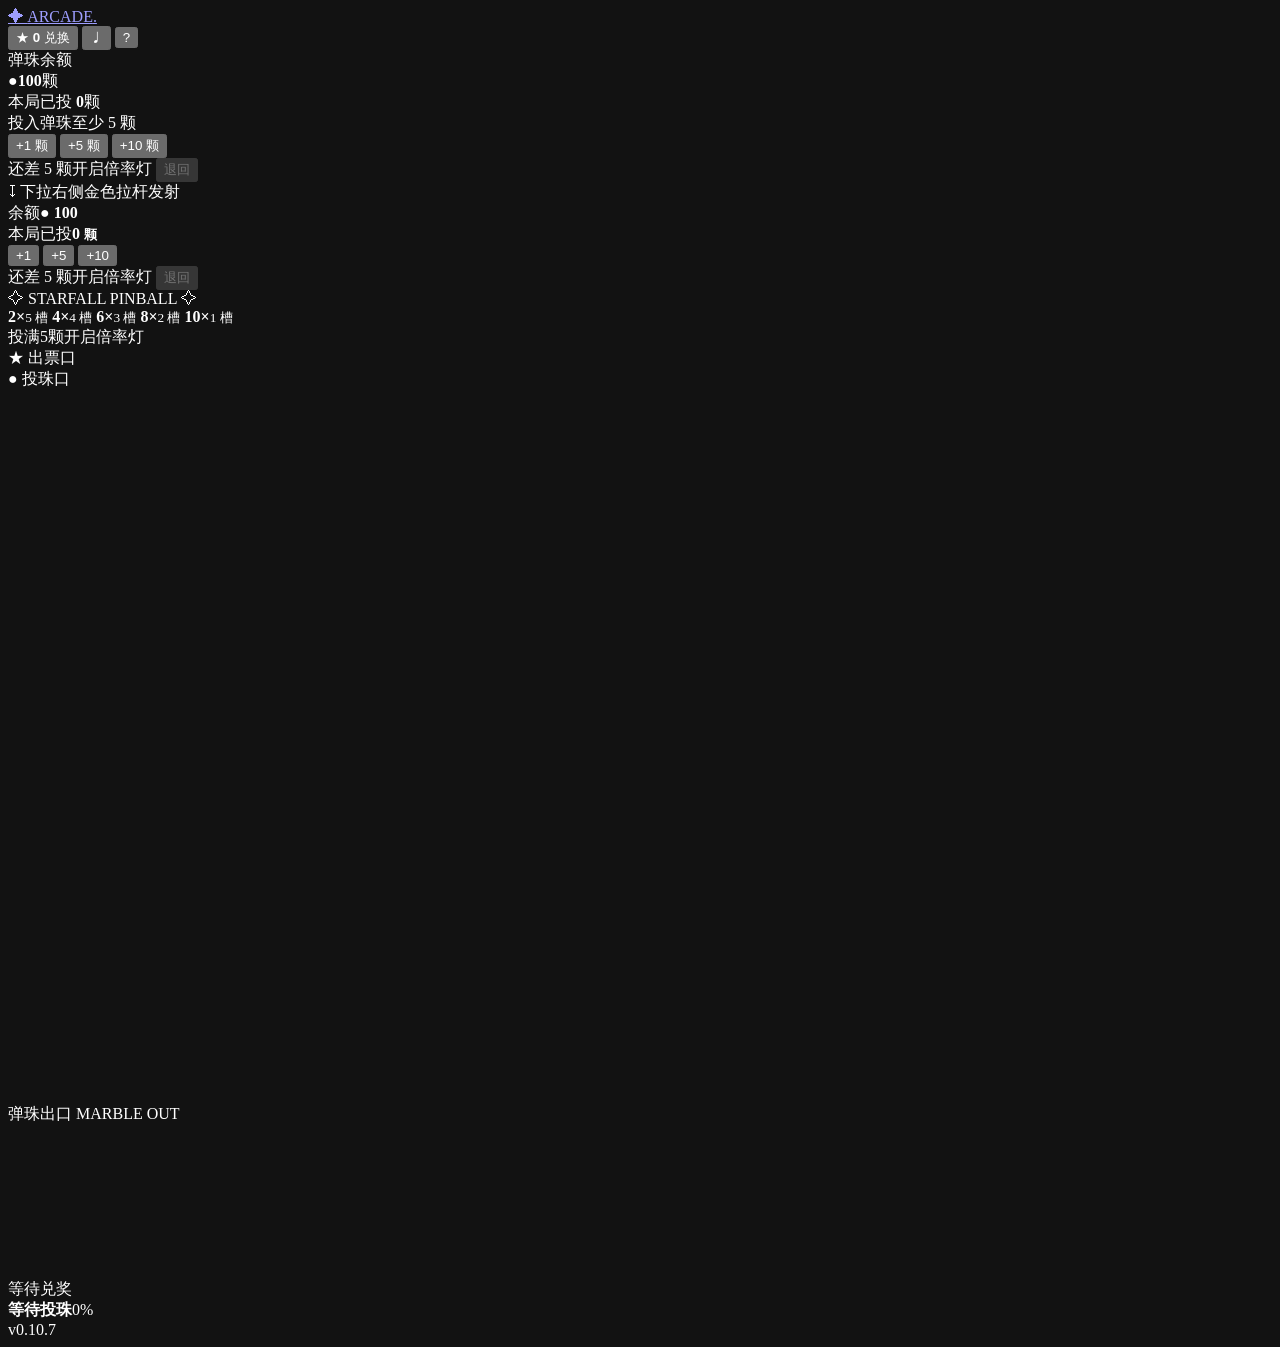
==== index.html @ d63787ad "deploy: pinball from 31090ccb6b0e5631087d812328c2d6cd8e862fb1" ====
<!doctype html>
<html lang="zh-CN">
<head>
  <meta charset="utf-8">
  <meta name="viewport" content="width=device-width,initial-scale=1,viewport-fit=cover">
  <meta name="color-scheme" content="dark">
  <meta name="theme-color" content="#0b0c1d">
  <meta name="description" content="单人街机倍率弹珠机">
  <title>星运弹珠局 · Neon Pinball</title>
  <link rel="stylesheet" href="/games/pinball/style.css?v=0.10.7">
  <link rel="stylesheet" href="/games/pinball/mobile.css?v=0.10.7">
  <link rel="stylesheet" href="/games/pinball/fullscreen.css?v=0.10.7">
  <script type="module" src="/games/pinball/game.js?v=0.10.7"></script>
</head>
<body>
  <div class="ambient glow-left"></div><div class="ambient glow-right"></div>
  <div class="shell">
    <header class="topbar">
      <a class="brand" href="/" aria-label="返回游戏大厅">
        <span class="brand-icon">✦</span>
        <span class="brand-words">ARCADE<span class="dot">.</span></span>
      </a>
      <div class="header-actions">
        <button class="shop-shortcut" id="giftBtn" type="button" aria-label="打开奖励卡商店">★ <strong id="cards">0</strong> <span>兑换</span></button>
        <button class="icon-button" id="soundBtn" type="button" aria-label="开启音效" aria-pressed="false" title="开启音效">♩</button>
        <button class="icon-button" id="helpBtn" type="button" aria-label="查看规则" title="规则">?</button>
      </div>
    </header>
    <main class="machine-layout" aria-label="星运弹珠局游戏界面">
      <section class="side side-left" aria-label="余额和投珠操作">
        <div class="panel wallet-panel">
          <div class="wallet-heading">弹珠余额</div>
          <div class="wallet-value"><span class="coin">●</span><strong id="balance">100</strong><span class="unit">颗</span></div>
          <div class="wager-divider"></div>
          <div class="stake-live" aria-live="polite">本局已投 <strong id="stakeAmount">0</strong><span>颗</span></div>
          <div class="field-head"><span>投入弹珠</span><span>至少 5 颗</span></div>
          <div class="bet-grid" role="group" aria-label="逐步投入弹珠">
            <button type="button" class="bet-choice" data-add="1">+1 <span>颗</span></button>
            <button type="button" class="bet-choice" data-add="5">+5 <span>颗</span></button>
            <button type="button" class="bet-choice" data-add="10">+10 <span>颗</span></button>
          </div>
          <div class="wager-bottom">
            <span class="wager-hint" id="betHint">还差 5 颗开启倍率灯</span>
            <button type="button" class="refund-bet" data-refund disabled>退回</button>
          </div>
          <div class="wager-help">↧ 下拉右侧金色拉杆发射</div>
        </div>
      </section>
      <section class="machine-section" aria-label="弹珠台">
        <div class="mobile-playbar" aria-label="移动端投珠操作">
          <div class="mobile-stats">
            <div class="mobile-stat"><span>余额</span><strong><i class="mini-coin" aria-hidden="true">●</i> <span id="mobileBalance">100</span></strong></div>
            <div class="mobile-stat"><span>本局已投</span><strong><span id="mobileStake">0</span> <small>颗</small></strong></div>
          </div>
          <div class="mobile-bets" role="group" aria-label="移动端逐步投入弹珠">
            <button type="button" class="bet-choice" data-add="1">+1</button>
            <button type="button" class="bet-choice" data-add="5">+5</button>
            <button type="button" class="bet-choice" data-add="10">+10</button>
          </div>
          <div class="mobile-stake-line">
            <span id="mobileBetHint">还差 5 颗开启倍率灯</span>
            <button type="button" class="mobile-refund" data-refund disabled>退回</button>
          </div>
        </div>
        <div id="coinFxLayer" class="coin-fx-layer" aria-hidden="true"></div>
        <div class="cabinet">
          <div class="cabinet-top">
            <div class="cabinet-lights"><i></i><i></i><i></i></div>
            <div class="cabinet-logo">✧ STARFALL <span>PINBALL</span> ✧</div>
            <div class="cabinet-lights"><i></i><i></i><i></i></div>
          </div>
          <div id="machineLamps" class="machine-lamps" role="group" aria-label="机台顶部倍率灯">
            <span class="mult-lamp" data-mult-lamp="2"><b>2×</b><small>5 槽</small></span>
            <span class="mult-lamp" data-mult-lamp="4"><b>4×</b><small>4 槽</small></span>
            <span class="mult-lamp" data-mult-lamp="6"><b>6×</b><small>3 槽</small></span>
            <span class="mult-lamp" data-mult-lamp="8"><b>8×</b><small>2 槽</small></span>
            <span class="mult-lamp" data-mult-lamp="10"><b>10×</b><small>1 槽</small></span>
          </div>
          <div class="cabinet-neck"><span id="lampStatus" class="lamp-status" role="status" aria-live="polite">投满5颗开启倍率灯</span></div>
          <div class="machine-feeds">
            <div class="ticket-dispenser" id="ticketDispenser" aria-label="奖励卡出票口">
              <span>★ 出票口</span><i class="ticket-die" aria-hidden="true"></i>
              <div id="payoutTickets" class="payout-ticket-track" aria-hidden="true"></div>
              <span id="payoutCardCount" class="ticket-count" hidden>奖励卡 ×0</span>
            </div>
            <div class="marble-hopper" id="marbleHopper" aria-label="投珠口"><span>●</span> 投珠口</div>
          </div>
          <div class="screen-wrap">
            <canvas id="board" width="420" height="710" role="img" aria-label="弹珠机游戏画面：右侧发射轨道、金属钉和 11 个奖励槽。"></canvas>
            <div id="plungerGrip" class="plunger-grip" aria-label="右下角机械拉杆触控区域" aria-hidden="true"></div>
            <div class="game-message" id="floatMessage" aria-live="polite"></div>
          </div>
          <div id="payoutStage" class="machine-payout" data-act="idle" aria-label="机器下方弹珠兑奖装置">
            <div class="payout-marble-receiver" id="payoutReceiver">
              <div class="payout-receiver-name">弹珠出口 <span>MARBLE OUT</span></div>
              <div class="payout-marble-mouth" aria-label="圆形弹珠出口"><i></i></div>
              <div class="payout-collection-tray" id="payoutBasin" aria-label="透明弹珠收集盆">
                <div class="payout-coin-track" id="payoutCoins" aria-hidden="true"></div>
              </div>
              <div class="payout-spill-platform payout-spill-left" aria-hidden="true"></div>
              <div class="payout-spill-platform payout-spill-right" aria-hidden="true"></div>
              <canvas id="payoutInventory" class="payout-inventory" aria-hidden="true"></canvas>
            </div>
            <div class="machine-inline-summary">
              <div class="payout-status-content">
              <div id="payoutActLabel" class="payout-headline" aria-live="polite">等待兑奖</div>
              <div class="payout-earnings" id="payoutEarnings" hidden>+<strong id="payoutCounter">0</strong><small> 颗</small></div>
              <div id="inlineResult" class="inline-result" hidden>
                <span id="jackpotBanner" class="jackpot-banner" hidden></span>
                <span id="resultStamp" class="result-stamp" hidden></span>
                <div class="result-primary">
                  <strong id="resultTitle">本局完成</strong>
                  <span id="resultNumber" class="result-number"></span>
                </div>
                <span id="resultDetail" class="result-detail"></span>
                <span id="cardEarned" class="card-earned" hidden></span>
              </div>
              </div>
              <div class="payout-actions">
                <button id="payoutSkip" type="button" hidden>跳过动画 ›</button>
                <button id="nextBtn" type="button" hidden>下一局 ›</button>
              </div>
            </div>
          </div>
        </div>
        <div class="launch-console">
          <div class="charge-head"><span><i class="blink-led"></i><b id="launchStatus">等待投珠</b></span><span id="powerPct">0%</span></div>
          <div class="power-track"><div id="powerFill"></div><span class="power-lines"></span></div>
        </div>
      </section>
    </main>
    <div class="game-version" aria-label="游戏版本">v0.10.7</div>
  </div>

  <dialog id="infoDialog" class="modal">
    <div class="dialog-top"><span>HOW IT WORKS</span><button type="button" class="close-btn" data-close="infoDialog" aria-label="关闭">×</button></div>
    <h2>弹珠机玩法说明</h2>
    <div class="rules-content">
      <p><b>① 逐步投珠</b>：点击 +1、+5 或 +10 颗，将虚拟弹珠投入本局，余额立即扣除。累计投入 5 颗时启动顶部 2×、4×、6×、8×、10× 倍率灯，依次跑灯并逐渐减速，最后停在本局抽中的倍率，中奖红灯槽随之亮起；之后可以继续投注，倍率及红灯槽不变。发射前可退回全部已投弹珠。</p>
      <p><b>② 抽取奖励</b>：投入满 5 颗时随机确定本局倍率及红灯槽。2倍有5个中奖槽，4倍4个，6倍3个，8倍2个，10倍1个；共11个落珠槽。顶部倍率灯循环减速后揭晓本局结果，每局只抽一次。</p>
      <p><b>③ 发射钢珠</b>：在机台右侧下方按住金色拉杆向下拖动，拉得越远力度越大，松手后发射。也可按住空格键蓄力、松开发射。钢珠发射后不能再控制方向。同样的力度也有轻微的弹簧和金属钉碰撞误差，因此每次轨迹可能不同。</p>
      <p><b>④ 计算得分</b>：落入红灯槽奖励「投入 × 倍率」，未中奖投入不返还，每颗钢珠只结算一次。中奖后机器依次进行槽位闪光、出珠、出票和完整结算，可跳过动画。中奖位置每局随机，钢珠实际运动轨迹决定落槽；亮灯数量不等于精确中奖概率。撞钉音效需要点击右上角 ♩ 开启，8×、10× 命中有专属灯光演出。</p>
      <p><b>⑤ 奖励卡片</b>：每局中奖返还的弹珠每满 50 颗获得 1 张卡片（向下取整、不跨局累计），例如返还 150 颗获得 3 张卡片。卡片可兑换游戏内虚拟外观。</p>
      <p><b>⑥ 余额不足</b>：余额少于 5 颗且没有可用的本局投入时，可在一局结束后免费领取新一份体验弹珠。已经投入但尚未发射的弹珠可退回。</p>
      <p class="rule-warning">仅供单人娱乐。所有弹珠和卡片均为虚拟积分，没有现金价值，不提供真实奖品兑换。</p>
    </div>
    <button class="primary modal-close" type="button" data-close="infoDialog">知道了</button>
  </dialog>

  <dialog id="shopDialog" class="modal">
    <div class="dialog-top"><span>VIRTUAL GIFT VAULT</span><button type="button" class="close-btn" data-close="shopDialog" aria-label="关闭">×</button></div>
    <h2>奖励卡兑换</h2>
    <p class="shop-lead">目前拥有 <strong id="shopCards">0</strong> 张奖励卡。兑换后可永久解锁本浏览器中的灯光主题。</p>
    <div class="gift-list" id="giftList"></div>
    <p class="rule-warning">此处为游戏内虚拟礼物。实物奖品、跨设备账号与兑换系统不在首版实现范围内。</p>
    <button class="outline-button full" id="resetBtn" type="button">清空存档并重新开始</button>
  </dialog>
</body>
</html>
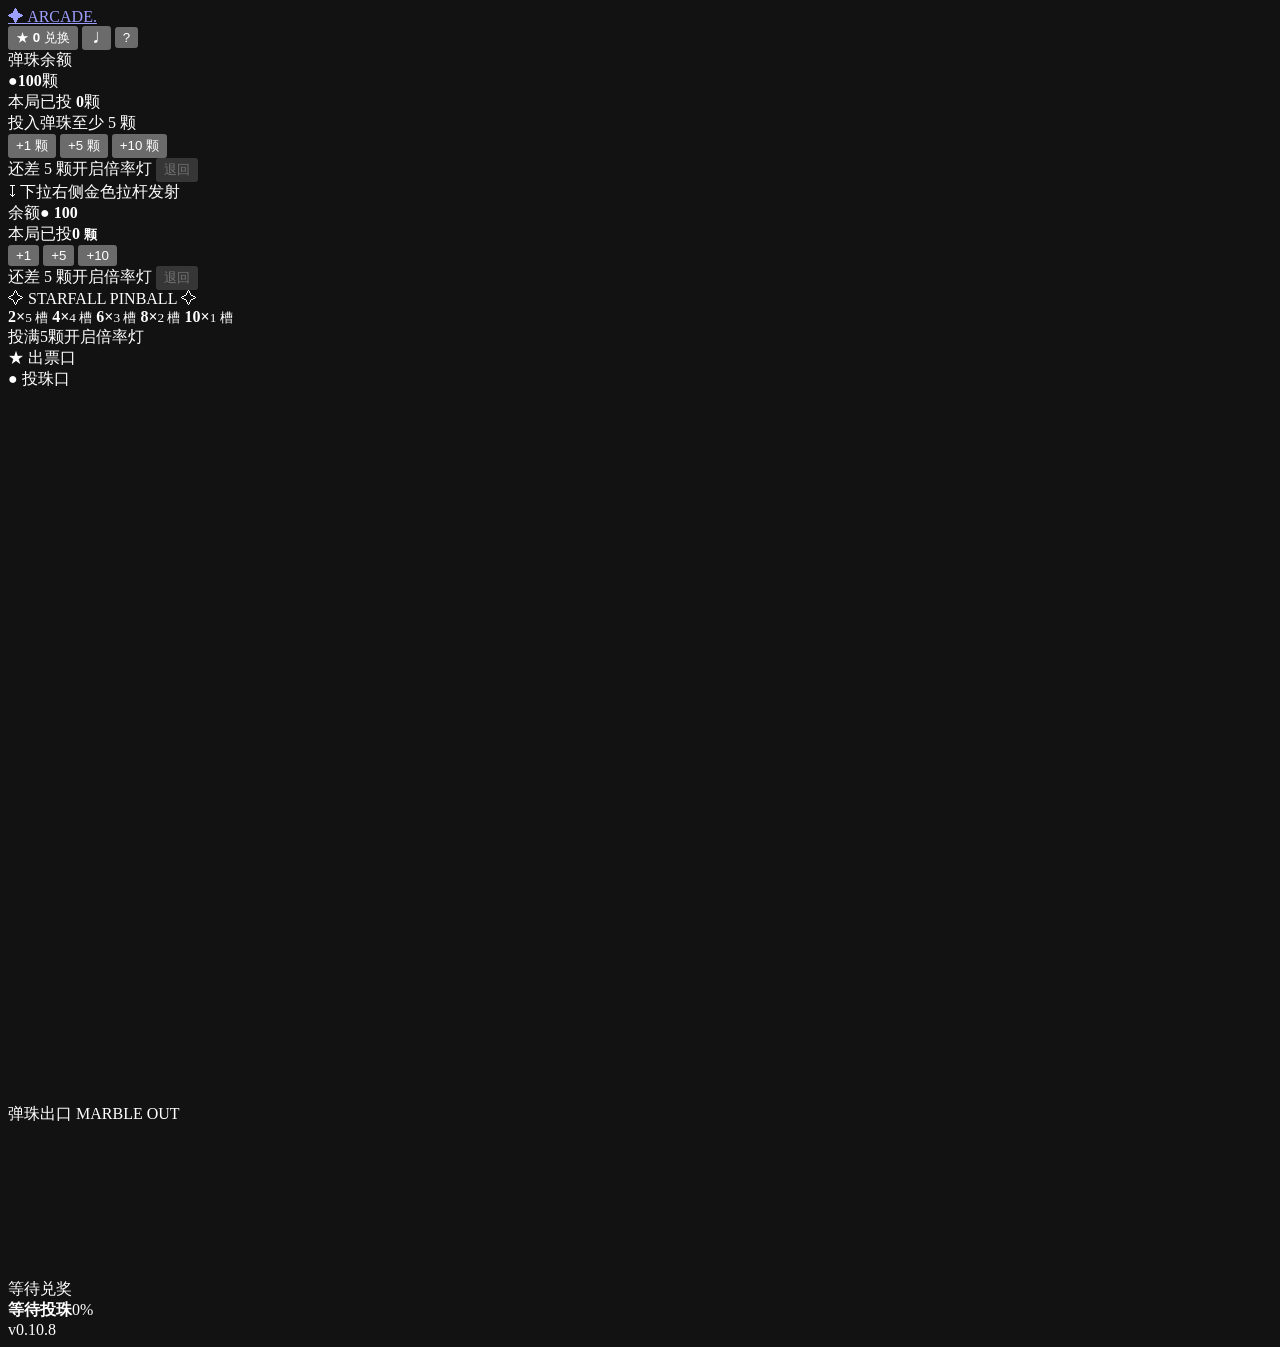
==== commit a581a5a5: "deploy: pinball from 8f937369881f729a724fc19a70242b4251df68f6" ====
--- a/index.html
+++ b/index.html
@@ -7,10 +7,11 @@
   <meta name="theme-color" content="#0b0c1d">
   <meta name="description" content="单人街机倍率弹珠机">
   <title>星运弹珠局 · Neon Pinball</title>
-  <link rel="stylesheet" href="/games/pinball/style.css?v=0.10.7">
-  <link rel="stylesheet" href="/games/pinball/mobile.css?v=0.10.7">
-  <link rel="stylesheet" href="/games/pinball/fullscreen.css?v=0.10.7">
-  <script type="module" src="/games/pinball/game.js?v=0.10.7"></script>
+  <link rel="stylesheet" href="/games/pinball/style.css?v=0.10.8">
+  <link rel="stylesheet" href="/games/pinball/mobile.css?v=0.10.8">
+  <link rel="stylesheet" href="/games/pinball/fullscreen.css?v=0.10.8">
+  <link rel="stylesheet" href="/games/pinball/cabinet-v0108.css?v=0.10.8">
+  <script type="module" src="/games/pinball/game.js?v=0.10.8"></script>
 </head>
 <body>
   <div class="ambient glow-left"></div><div class="ambient glow-right"></div>
@@ -129,7 +130,7 @@
         </div>
       </section>
     </main>
-    <div class="game-version" aria-label="游戏版本">v0.10.7</div>
+    <div class="game-version" aria-label="游戏版本">v0.10.8</div>
   </div>
 
   <dialog id="infoDialog" class="modal">
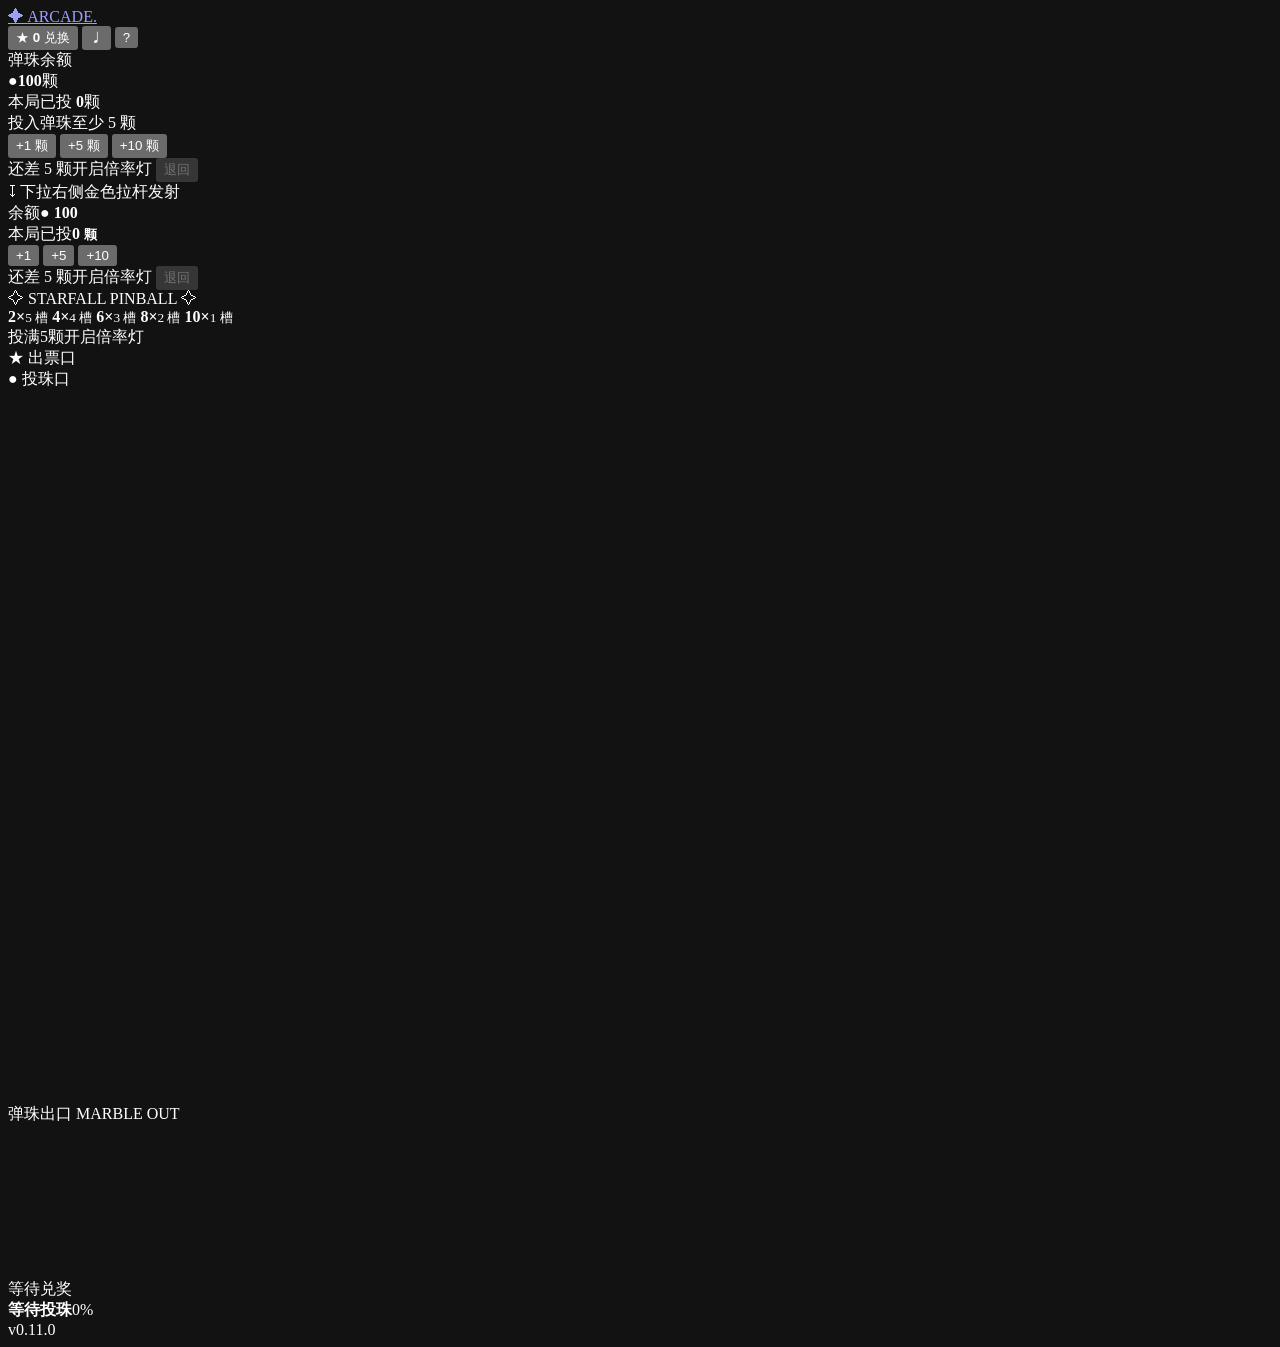
==== commit 2420020b: "deploy: pinball from 415aba6ffbe0e002306ef9b6555dce609e9b2c65" ====
--- a/index.html
+++ b/index.html
@@ -7,11 +7,12 @@
   <meta name="theme-color" content="#0b0c1d">
   <meta name="description" content="单人街机倍率弹珠机">
   <title>星运弹珠局 · Neon Pinball</title>
-  <link rel="stylesheet" href="/games/pinball/style.css?v=0.10.8">
-  <link rel="stylesheet" href="/games/pinball/mobile.css?v=0.10.8">
-  <link rel="stylesheet" href="/games/pinball/fullscreen.css?v=0.10.8">
-  <link rel="stylesheet" href="/games/pinball/cabinet-v0108.css?v=0.10.8">
-  <script type="module" src="/games/pinball/game.js?v=0.10.8"></script>
+  <link rel="stylesheet" href="/games/pinball/style.css?v=0.11.0">
+  <link rel="stylesheet" href="/games/pinball/mobile.css?v=0.11.0">
+  <link rel="stylesheet" href="/games/pinball/fullscreen.css?v=0.11.0">
+  <link rel="stylesheet" href="/games/pinball/cabinet-v0108.css?v=0.11.0">
+  <link rel="stylesheet" href="/games/pinball/collection-v0110.css?v=0.11.0">
+  <script type="module" src="/games/pinball/game.js?v=0.11.0"></script>
 </head>
 <body>
   <div class="ambient glow-left"></div><div class="ambient glow-right"></div>
@@ -22,7 +23,7 @@
         <span class="brand-words">ARCADE<span class="dot">.</span></span>
       </a>
       <div class="header-actions">
-        <button class="shop-shortcut" id="giftBtn" type="button" aria-label="打开奖励卡商店">★ <strong id="cards">0</strong> <span>兑换</span></button>
+        <button class="shop-shortcut" id="giftBtn" type="button" aria-label="打开收藏册与兑换商店">★ <strong id="cards">0</strong> <span>兑换</span></button>
         <button class="icon-button" id="soundBtn" type="button" aria-label="开启音效" aria-pressed="false" title="开启音效">♩</button>
         <button class="icon-button" id="helpBtn" type="button" aria-label="查看规则" title="规则">?</button>
       </div>
@@ -130,7 +131,7 @@
         </div>
       </section>
     </main>
-    <div class="game-version" aria-label="游戏版本">v0.10.8</div>
+    <div class="game-version" aria-label="游戏版本">v0.11.0</div>
   </div>
 
   <dialog id="infoDialog" class="modal">
@@ -141,7 +142,7 @@
       <p><b>② 抽取奖励</b>：投入满 5 颗时随机确定本局倍率及红灯槽。2倍有5个中奖槽，4倍4个，6倍3个，8倍2个，10倍1个；共11个落珠槽。顶部倍率灯循环减速后揭晓本局结果，每局只抽一次。</p>
       <p><b>③ 发射钢珠</b>：在机台右侧下方按住金色拉杆向下拖动，拉得越远力度越大，松手后发射。也可按住空格键蓄力、松开发射。钢珠发射后不能再控制方向。同样的力度也有轻微的弹簧和金属钉碰撞误差，因此每次轨迹可能不同。</p>
       <p><b>④ 计算得分</b>：落入红灯槽奖励「投入 × 倍率」，未中奖投入不返还，每颗钢珠只结算一次。中奖后机器依次进行槽位闪光、出珠、出票和完整结算，可跳过动画。中奖位置每局随机，钢珠实际运动轨迹决定落槽；亮灯数量不等于精确中奖概率。撞钉音效需要点击右上角 ♩ 开启，8×、10× 命中有专属灯光演出。</p>
-      <p><b>⑤ 奖励卡片</b>：每局中奖返还的弹珠每满 50 颗获得 1 张卡片（向下取整、不跨局累计），例如返还 150 颗获得 3 张卡片。卡片可兑换游戏内虚拟外观。</p>
+      <p><b>⑤ 奖励卡片</b>：每局中奖返还的弹珠每满 50 颗获得 1 张卡片（向下取整、不跨局累计），例如返还 150 颗获得 3 张卡片。卡片可在收藏册与兑换商店中解锁机台主题、钢珠皮肤和尾迹特效，均不影响中奖概率。</p>
       <p><b>⑥ 余额不足</b>：余额少于 5 颗且没有可用的本局投入时，可在一局结束后免费领取新一份体验弹珠。已经投入但尚未发射的弹珠可退回。</p>
       <p class="rule-warning">仅供单人娱乐。所有弹珠和卡片均为虚拟积分，没有现金价值，不提供真实奖品兑换。</p>
     </div>
@@ -150,10 +151,24 @@
 
   <dialog id="shopDialog" class="modal">
     <div class="dialog-top"><span>VIRTUAL GIFT VAULT</span><button type="button" class="close-btn" data-close="shopDialog" aria-label="关闭">×</button></div>
-    <h2>奖励卡兑换</h2>
-    <p class="shop-lead">目前拥有 <strong id="shopCards">0</strong> 张奖励卡。兑换后可永久解锁本浏览器中的灯光主题。</p>
-    <div class="gift-list" id="giftList"></div>
-    <p class="rule-warning">此处为游戏内虚拟礼物。实物奖品、跨设备账号与兑换系统不在首版实现范围内。</p>
+    <h2>奖励卡收藏与兑换</h2>
+    <p class="shop-lead">当前拥有 <strong id="shopCards">0</strong> 张奖励卡。兑换外观后永久解锁，可随时切换装备。</p>
+    <div class="collection-summary" aria-label="外观收藏进度">
+      <span>收藏进度</span><strong id="collectionProgress">0 / 9 已解锁</strong>
+      <div class="collection-progress-track"><div id="collectionBar"></div></div>
+    </div>
+    <div class="collection-views" role="group" aria-label="收藏册和兑换商店">
+      <button type="button" data-collection-view="album" aria-pressed="true" class="is-active">收藏册</button>
+      <button type="button" data-collection-view="shop" aria-pressed="false">兑换商店</button>
+    </div>
+    <div class="collection-filters" role="group" aria-label="外观类别">
+      <button type="button" class="is-active" data-collection-category="all" aria-pressed="true">全部</button>
+      <button type="button" data-collection-category="theme" aria-pressed="false">机台主题</button>
+      <button type="button" data-collection-category="marble" aria-pressed="false">钢珠皮肤</button>
+      <button type="button" data-collection-category="trail" aria-pressed="false">尾迹特效</button>
+    </div>
+    <div class="gift-list collection-list" id="giftList" aria-label="外观收藏和兑换列表"></div>
+    <p class="rule-warning">奖励卡仅为游戏内虚拟积分；外观不影响弹珠物理、中奖概率或实际奖励。收藏保存在本浏览器中。</p>
     <button class="outline-button full" id="resetBtn" type="button">清空存档并重新开始</button>
   </dialog>
 </body>
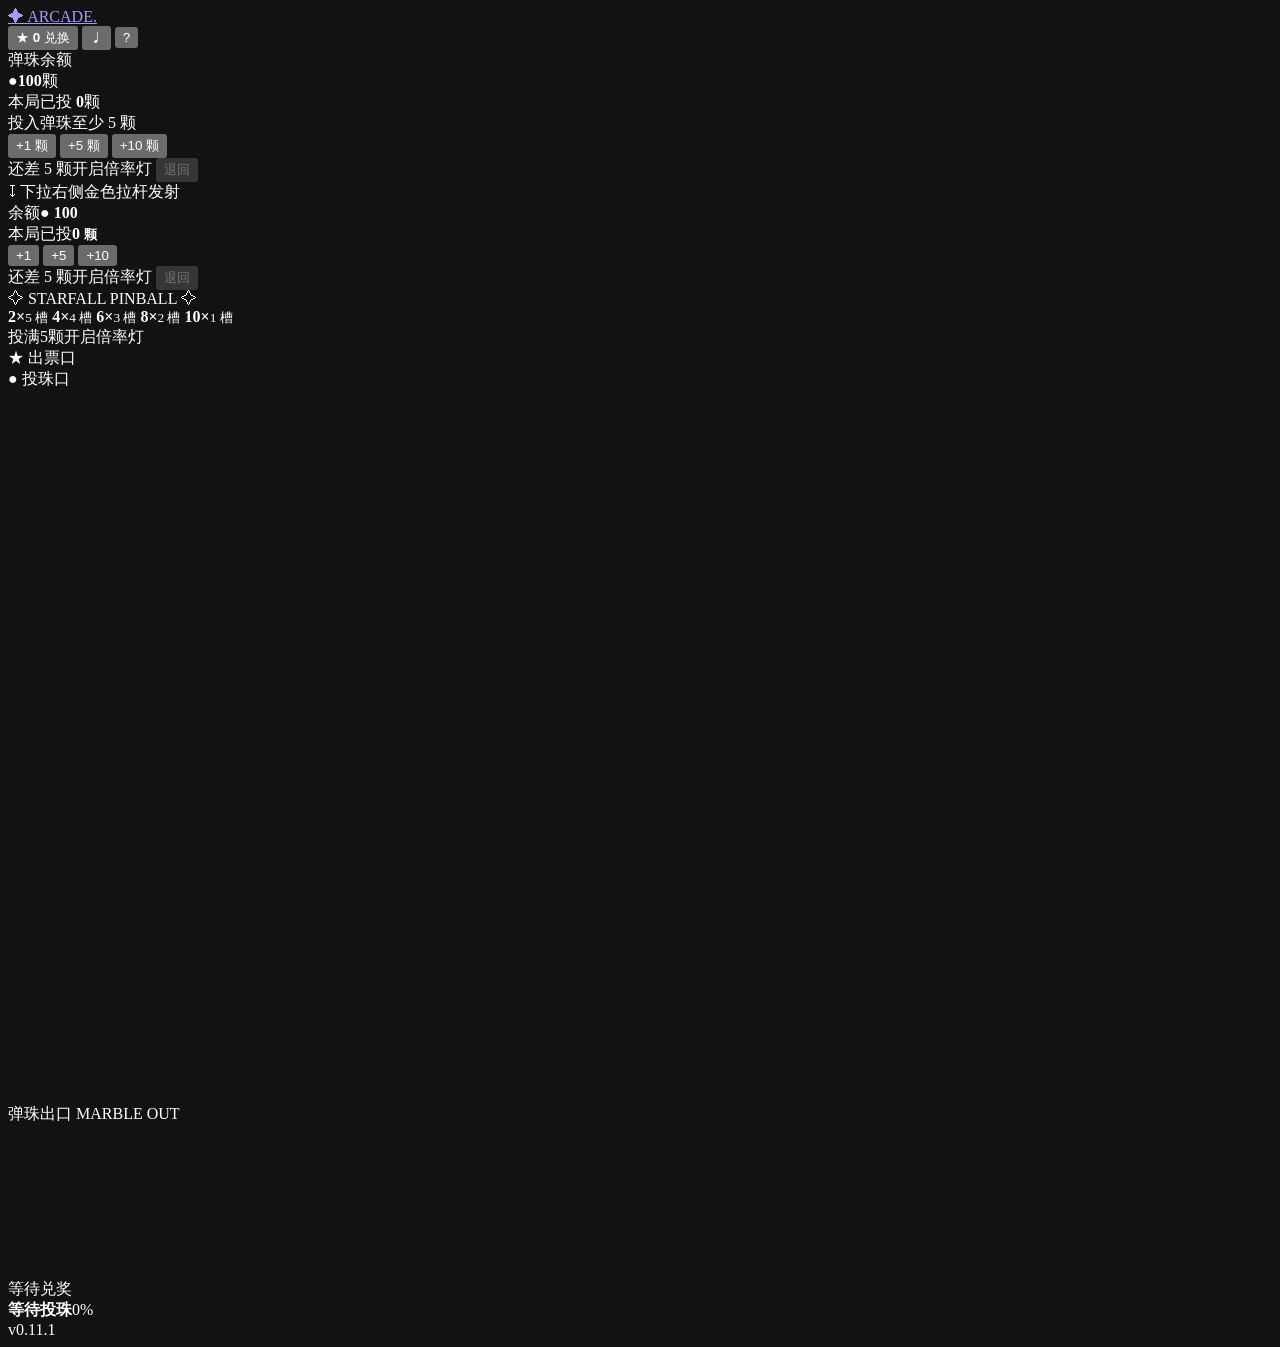
==== commit 36c32f16: "deploy: pinball from f233a8a552114980c9ca92e6dbbbe4d5d5e3b1c7" ====
--- a/index.html
+++ b/index.html
@@ -7,12 +7,13 @@
   <meta name="theme-color" content="#0b0c1d">
   <meta name="description" content="单人街机倍率弹珠机">
   <title>星运弹珠局 · Neon Pinball</title>
-  <link rel="stylesheet" href="/games/pinball/style.css?v=0.11.0">
-  <link rel="stylesheet" href="/games/pinball/mobile.css?v=0.11.0">
-  <link rel="stylesheet" href="/games/pinball/fullscreen.css?v=0.11.0">
-  <link rel="stylesheet" href="/games/pinball/cabinet-v0108.css?v=0.11.0">
-  <link rel="stylesheet" href="/games/pinball/collection-v0110.css?v=0.11.0">
-  <script type="module" src="/games/pinball/game.js?v=0.11.0"></script>
+  <link rel="stylesheet" href="/games/pinball/style.css?v=0.11.1">
+  <link rel="stylesheet" href="/games/pinball/mobile.css?v=0.11.1">
+  <link rel="stylesheet" href="/games/pinball/fullscreen.css?v=0.11.1">
+  <link rel="stylesheet" href="/games/pinball/cabinet-v0108.css?v=0.11.1">
+  <link rel="stylesheet" href="/games/pinball/collection-v0110.css?v=0.11.1">
+  <link rel="stylesheet" href="/games/pinball/performance-v0111.css?v=0.11.1">
+  <script type="module" src="/games/pinball/game.js?v=0.11.1"></script>
 </head>
 <body>
   <div class="ambient glow-left"></div><div class="ambient glow-right"></div>
@@ -131,7 +132,7 @@
         </div>
       </section>
     </main>
-    <div class="game-version" aria-label="游戏版本">v0.11.0</div>
+    <div class="game-version" aria-label="游戏版本">v0.11.1</div>
   </div>
 
   <dialog id="infoDialog" class="modal">
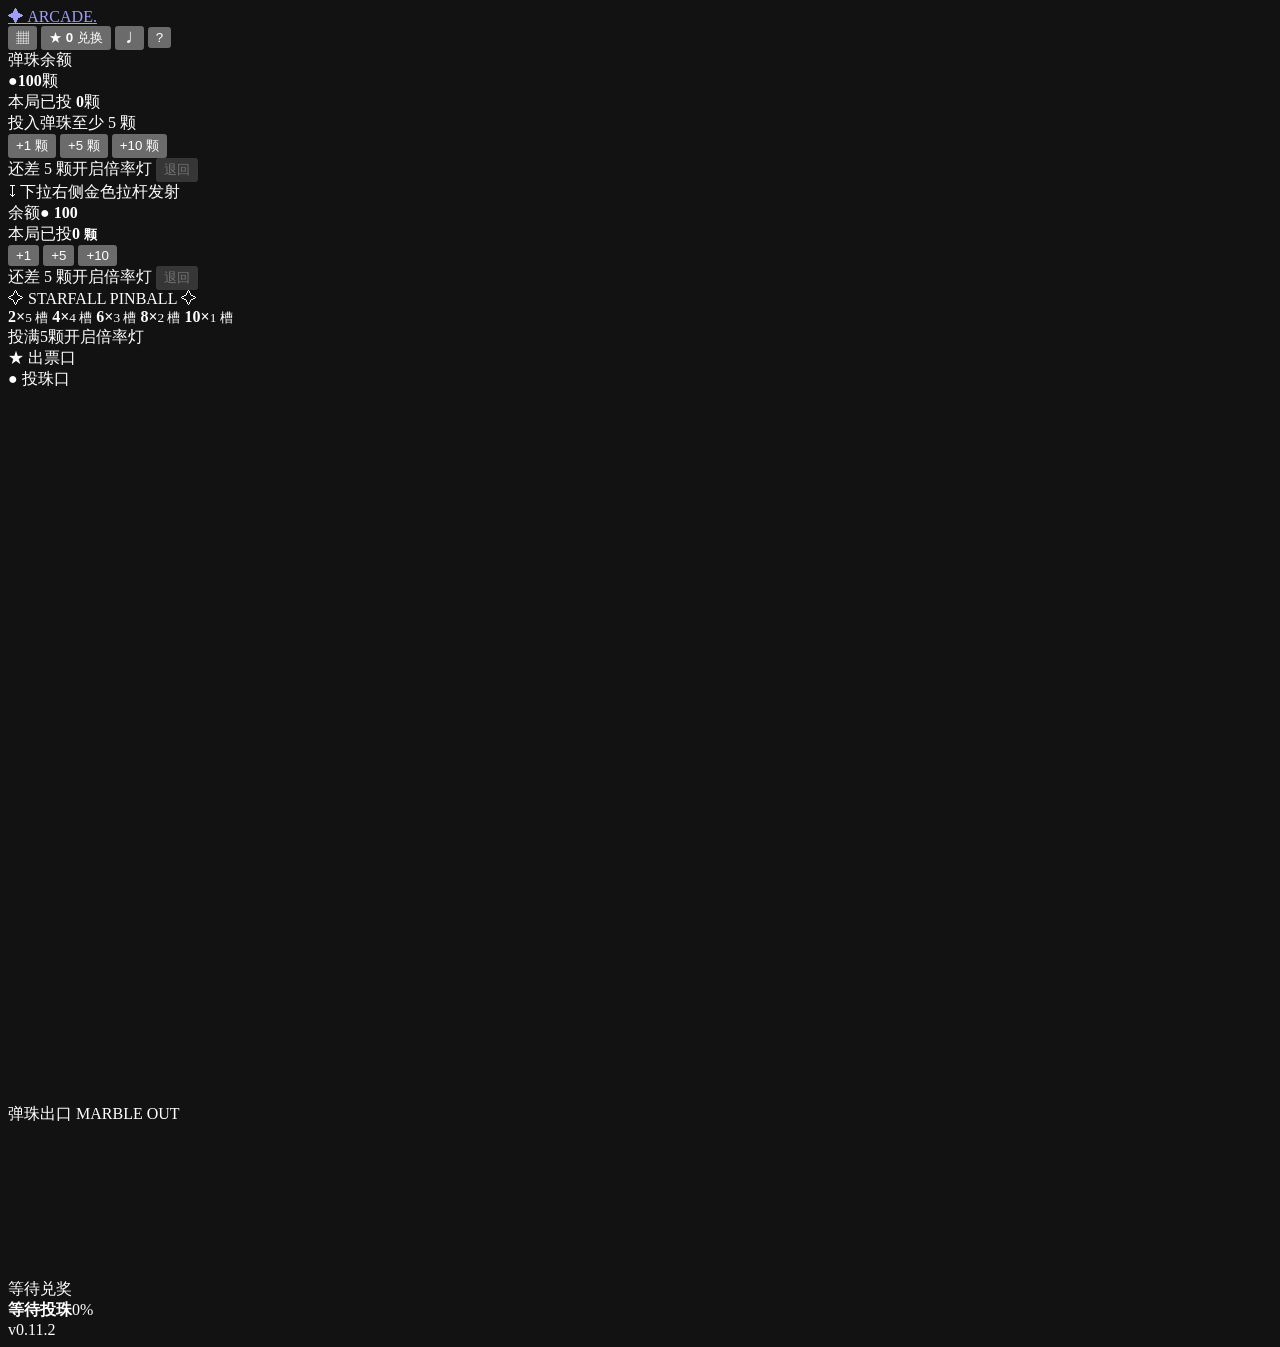
==== commit a905cc52: "deploy: pinball from 6293a5dda2bd07d2ac9733e06b86e00eae4e1633" ====
--- a/index.html
+++ b/index.html
@@ -7,13 +7,14 @@
   <meta name="theme-color" content="#0b0c1d">
   <meta name="description" content="单人街机倍率弹珠机">
   <title>星运弹珠局 · Neon Pinball</title>
-  <link rel="stylesheet" href="/games/pinball/style.css?v=0.11.1">
-  <link rel="stylesheet" href="/games/pinball/mobile.css?v=0.11.1">
-  <link rel="stylesheet" href="/games/pinball/fullscreen.css?v=0.11.1">
-  <link rel="stylesheet" href="/games/pinball/cabinet-v0108.css?v=0.11.1">
-  <link rel="stylesheet" href="/games/pinball/collection-v0110.css?v=0.11.1">
-  <link rel="stylesheet" href="/games/pinball/performance-v0111.css?v=0.11.1">
-  <script type="module" src="/games/pinball/game.js?v=0.11.1"></script>
+  <link rel="stylesheet" href="/games/pinball/style.css?v=0.11.2">
+  <link rel="stylesheet" href="/games/pinball/mobile.css?v=0.11.2">
+  <link rel="stylesheet" href="/games/pinball/fullscreen.css?v=0.11.2">
+  <link rel="stylesheet" href="/games/pinball/cabinet-v0108.css?v=0.11.2">
+  <link rel="stylesheet" href="/games/pinball/collection-v0110.css?v=0.11.2">
+  <link rel="stylesheet" href="/games/pinball/performance-v0111.css?v=0.11.2">
+  <link rel="stylesheet" href="/games/pinball/layout-picker-v0112.css?v=0.11.2">
+  <script type="module" src="/games/pinball/game.js?v=0.11.2"></script>
 </head>
 <body>
   <div class="ambient glow-left"></div><div class="ambient glow-right"></div>
@@ -24,6 +25,7 @@
         <span class="brand-words">ARCADE<span class="dot">.</span></span>
       </a>
       <div class="header-actions">
+        <button class="icon-button" id="layoutBtn" type="button" aria-label="选择钉阵布局" title="选择钉阵布局">▦</button>
         <button class="shop-shortcut" id="giftBtn" type="button" aria-label="打开收藏册与兑换商店">★ <strong id="cards">0</strong> <span>兑换</span></button>
         <button class="icon-button" id="soundBtn" type="button" aria-label="开启音效" aria-pressed="false" title="开启音效">♩</button>
         <button class="icon-button" id="helpBtn" type="button" aria-label="查看规则" title="规则">?</button>
@@ -132,8 +134,23 @@
         </div>
       </section>
     </main>
-    <div class="game-version" aria-label="游戏版本">v0.11.1</div>
+    <div class="game-version" aria-label="游戏版本">v0.11.2</div>
   </div>
+
+  <dialog id="layoutDialog" class="modal board-layout-dialog">
+    <div class="dialog-top"><span>BOARD PATTERNS</span><button type="button" class="close-btn" data-close="layoutDialog" aria-label="关闭钉阵选择">×</button></div>
+    <h2>选择钉阵布局</h2>
+    <p class="layout-description">切换实际物理钉阵。钉子位置会影响落槽分布，但不会预设中奖位置；发射过程中无法切换。</p>
+    <div class="board-layout-options" role="group" aria-label="钉阵选项">
+      <button type="button" data-board-layout="classic" aria-pressed="true"><strong>经典错列</strong><span>原版 · 10×8</span><small>保持原版物理布局</small></button>
+      <button type="button" data-board-layout="mirror" aria-pressed="false"><strong>反向错列</strong><span>10×8</span><small>交替行向反方向偏移</small></button>
+      <button type="button" data-board-layout="dense" aria-pressed="false"><strong>密集钉阵</strong><span>12×8</span><small>行距缩小，增加障碍数量</small></button>
+      <button type="button" data-board-layout="wave" aria-pressed="false"><strong>波浪钉阵</strong><span>10×8</span><small>多行钉子形成波浪走向</small></button>
+    </div>
+    <p class="layout-active-label" id="layoutActiveLabel" role="status">当前：经典错列</p>
+    <p class="rule-warning">选择只影响真实弹珠轨迹，不影响每局随机亮灯或倍率的抽取。概率测试结果反映实验设置下的落点分布，并不保证单局结果。</p>
+    <button class="primary modal-close" type="button" data-close="layoutDialog">完成</button>
+  </dialog>
 
   <dialog id="infoDialog" class="modal">
     <div class="dialog-top"><span>HOW IT WORKS</span><button type="button" class="close-btn" data-close="infoDialog" aria-label="关闭">×</button></div>
@@ -144,7 +161,8 @@
       <p><b>③ 发射钢珠</b>：在机台右侧下方按住金色拉杆向下拖动，拉得越远力度越大，松手后发射。也可按住空格键蓄力、松开发射。钢珠发射后不能再控制方向。同样的力度也有轻微的弹簧和金属钉碰撞误差，因此每次轨迹可能不同。</p>
       <p><b>④ 计算得分</b>：落入红灯槽奖励「投入 × 倍率」，未中奖投入不返还，每颗钢珠只结算一次。中奖后机器依次进行槽位闪光、出珠、出票和完整结算，可跳过动画。中奖位置每局随机，钢珠实际运动轨迹决定落槽；亮灯数量不等于精确中奖概率。撞钉音效需要点击右上角 ♩ 开启，8×、10× 命中有专属灯光演出。</p>
       <p><b>⑤ 奖励卡片</b>：每局中奖返还的弹珠每满 50 颗获得 1 张卡片（向下取整、不跨局累计），例如返还 150 颗获得 3 张卡片。卡片可在收藏册与兑换商店中解锁机台主题、钢珠皮肤和尾迹特效，均不影响中奖概率。</p>
-      <p><b>⑥ 余额不足</b>：余额少于 5 颗且没有可用的本局投入时，可在一局结束后免费领取新一份体验弹珠。已经投入但尚未发射的弹珠可退回。</p>
+      <p><b>⑥ 钉阵布局</b>：点击顶部 ▦ 图标，可在经典错列、反向错列、密集钉阵、波浪钉阵中选择。切换后使用所选布局进行真实物理碰撞，发射过程中不能切换。钉阵布局影响落槽概率，但不改变倍率和中奖红灯抽取规则。</p>
+      <p><b>⑦ 余额不足</b>：余额少于 5 颗且没有可用的本局投入时，可在一局结束后免费领取新一份体验弹珠。已经投入但尚未发射的弹珠可退回。</p>
       <p class="rule-warning">仅供单人娱乐。所有弹珠和卡片均为虚拟积分，没有现金价值，不提供真实奖品兑换。</p>
     </div>
     <button class="primary modal-close" type="button" data-close="infoDialog">知道了</button>
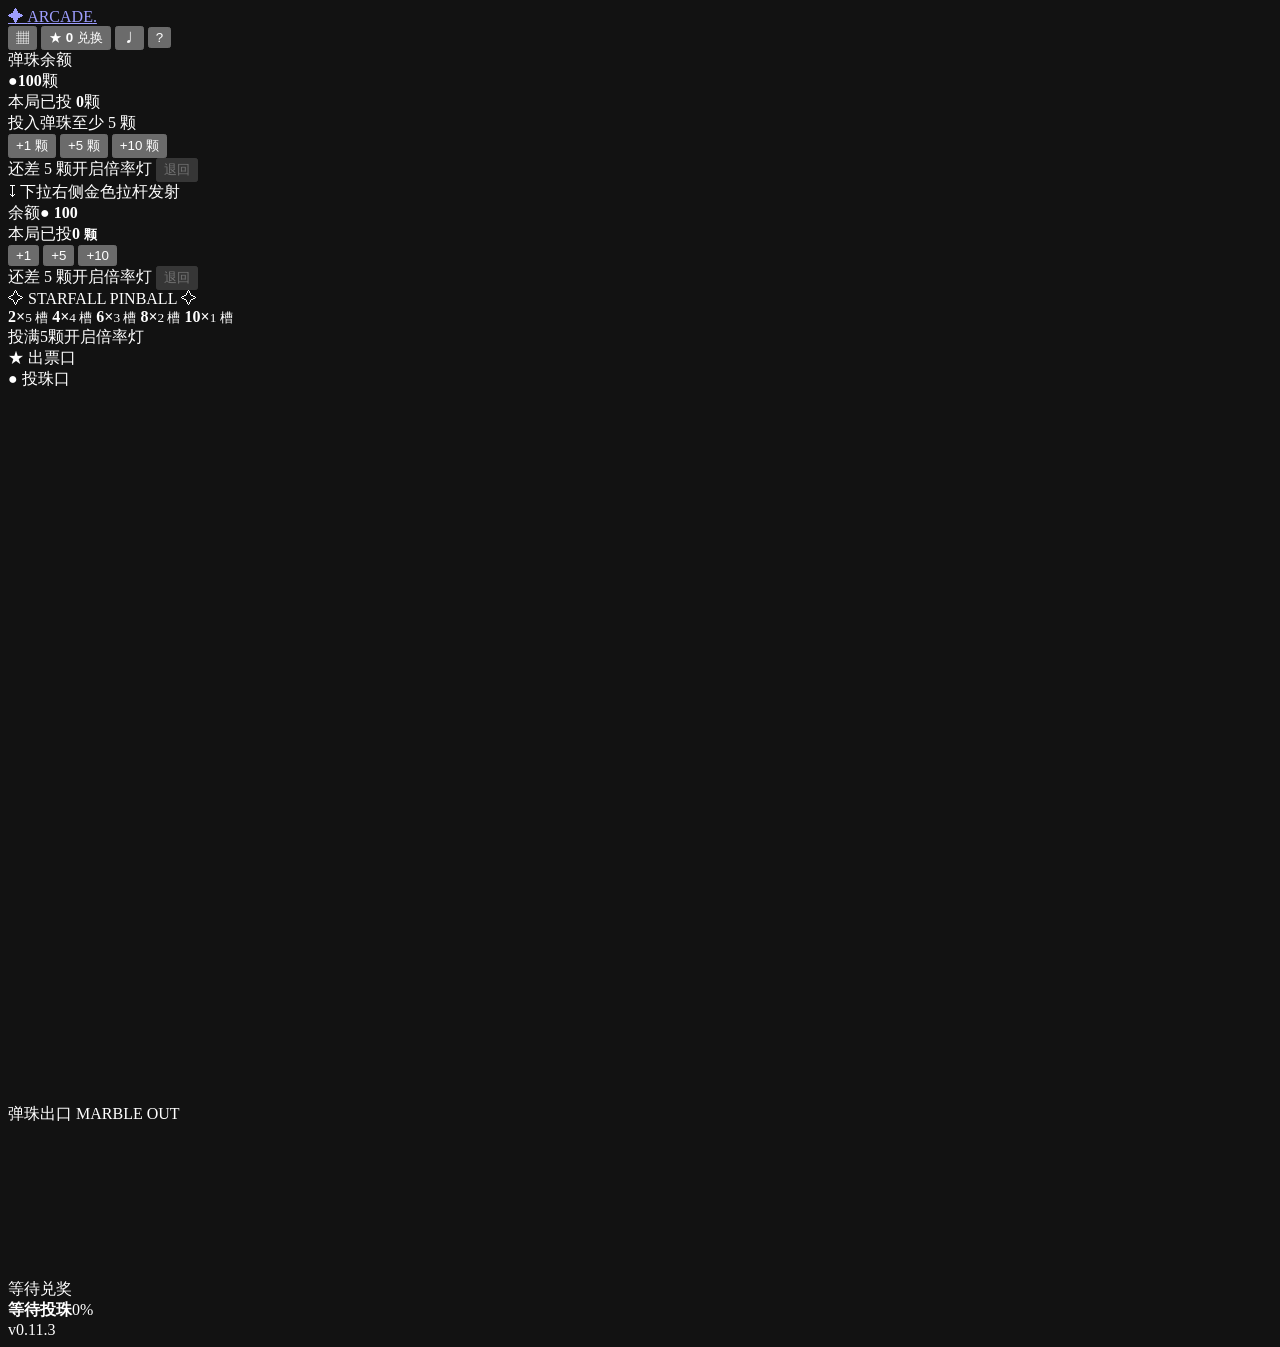
==== commit 9e9f3ee8: "deploy: pinball from 7dd8fbf3e4502a4cd9469f950058c480d080dd15" ====
--- a/index.html
+++ b/index.html
@@ -7,14 +7,14 @@
   <meta name="theme-color" content="#0b0c1d">
   <meta name="description" content="单人街机倍率弹珠机">
   <title>星运弹珠局 · Neon Pinball</title>
-  <link rel="stylesheet" href="/games/pinball/style.css?v=0.11.2">
-  <link rel="stylesheet" href="/games/pinball/mobile.css?v=0.11.2">
-  <link rel="stylesheet" href="/games/pinball/fullscreen.css?v=0.11.2">
-  <link rel="stylesheet" href="/games/pinball/cabinet-v0108.css?v=0.11.2">
-  <link rel="stylesheet" href="/games/pinball/collection-v0110.css?v=0.11.2">
-  <link rel="stylesheet" href="/games/pinball/performance-v0111.css?v=0.11.2">
-  <link rel="stylesheet" href="/games/pinball/layout-picker-v0112.css?v=0.11.2">
-  <script type="module" src="/games/pinball/game.js?v=0.11.2"></script>
+  <link rel="stylesheet" href="/games/pinball/style.css?v=0.11.3">
+  <link rel="stylesheet" href="/games/pinball/mobile.css?v=0.11.3">
+  <link rel="stylesheet" href="/games/pinball/fullscreen.css?v=0.11.3">
+  <link rel="stylesheet" href="/games/pinball/cabinet-v0108.css?v=0.11.3">
+  <link rel="stylesheet" href="/games/pinball/collection-v0110.css?v=0.11.3">
+  <link rel="stylesheet" href="/games/pinball/performance-v0111.css?v=0.11.3">
+  <link rel="stylesheet" href="/games/pinball/layout-picker-v0112.css?v=0.11.3">
+  <script type="module" src="/games/pinball/game.js?v=0.11.3"></script>
 </head>
 <body>
   <div class="ambient glow-left"></div><div class="ambient glow-right"></div>
@@ -134,7 +134,7 @@
         </div>
       </section>
     </main>
-    <div class="game-version" aria-label="游戏版本">v0.11.2</div>
+    <div class="game-version" aria-label="游戏版本">v0.11.3</div>
   </div>
 
   <dialog id="layoutDialog" class="modal board-layout-dialog">
@@ -146,6 +146,7 @@
       <button type="button" data-board-layout="mirror" aria-pressed="false"><strong>反向错列</strong><span>10×8</span><small>交替行向反方向偏移</small></button>
       <button type="button" data-board-layout="dense" aria-pressed="false"><strong>密集钉阵</strong><span>12×8</span><small>行距缩小，增加障碍数量</small></button>
       <button type="button" data-board-layout="wave" aria-pressed="false"><strong>波浪钉阵</strong><span>10×8</span><small>多行钉子形成波浪走向</small></button>
+      <button type="button" data-board-layout="balanced" aria-pressed="false"><strong>均衡导流</strong><span>实验优化</span><small>利用真实导流钉减少两端偏斜</small></button>
     </div>
     <p class="layout-active-label" id="layoutActiveLabel" role="status">当前：经典错列</p>
     <p class="rule-warning">选择只影响真实弹珠轨迹，不影响每局随机亮灯或倍率的抽取。概率测试结果反映实验设置下的落点分布，并不保证单局结果。</p>
@@ -161,7 +162,7 @@
       <p><b>③ 发射钢珠</b>：在机台右侧下方按住金色拉杆向下拖动，拉得越远力度越大，松手后发射。也可按住空格键蓄力、松开发射。钢珠发射后不能再控制方向。同样的力度也有轻微的弹簧和金属钉碰撞误差，因此每次轨迹可能不同。</p>
       <p><b>④ 计算得分</b>：落入红灯槽奖励「投入 × 倍率」，未中奖投入不返还，每颗钢珠只结算一次。中奖后机器依次进行槽位闪光、出珠、出票和完整结算，可跳过动画。中奖位置每局随机，钢珠实际运动轨迹决定落槽；亮灯数量不等于精确中奖概率。撞钉音效需要点击右上角 ♩ 开启，8×、10× 命中有专属灯光演出。</p>
       <p><b>⑤ 奖励卡片</b>：每局中奖返还的弹珠每满 50 颗获得 1 张卡片（向下取整、不跨局累计），例如返还 150 颗获得 3 张卡片。卡片可在收藏册与兑换商店中解锁机台主题、钢珠皮肤和尾迹特效，均不影响中奖概率。</p>
-      <p><b>⑥ 钉阵布局</b>：点击顶部 ▦ 图标，可在经典错列、反向错列、密集钉阵、波浪钉阵中选择。切换后使用所选布局进行真实物理碰撞，发射过程中不能切换。钉阵布局影响落槽概率，但不改变倍率和中奖红灯抽取规则。</p>
+      <p><b>⑥ 钉阵布局</b>：点击顶部 ▦ 图标，可在经典错列、反向错列、密集钉阵、波浪钉阵、均衡导流中选择。切换后使用所选布局进行真实物理碰撞，发射过程中不能切换。钉阵布局影响落槽概率，但不改变倍率和中奖红灯抽取规则。</p>
       <p><b>⑦ 余额不足</b>：余额少于 5 颗且没有可用的本局投入时，可在一局结束后免费领取新一份体验弹珠。已经投入但尚未发射的弹珠可退回。</p>
       <p class="rule-warning">仅供单人娱乐。所有弹珠和卡片均为虚拟积分，没有现金价值，不提供真实奖品兑换。</p>
     </div>
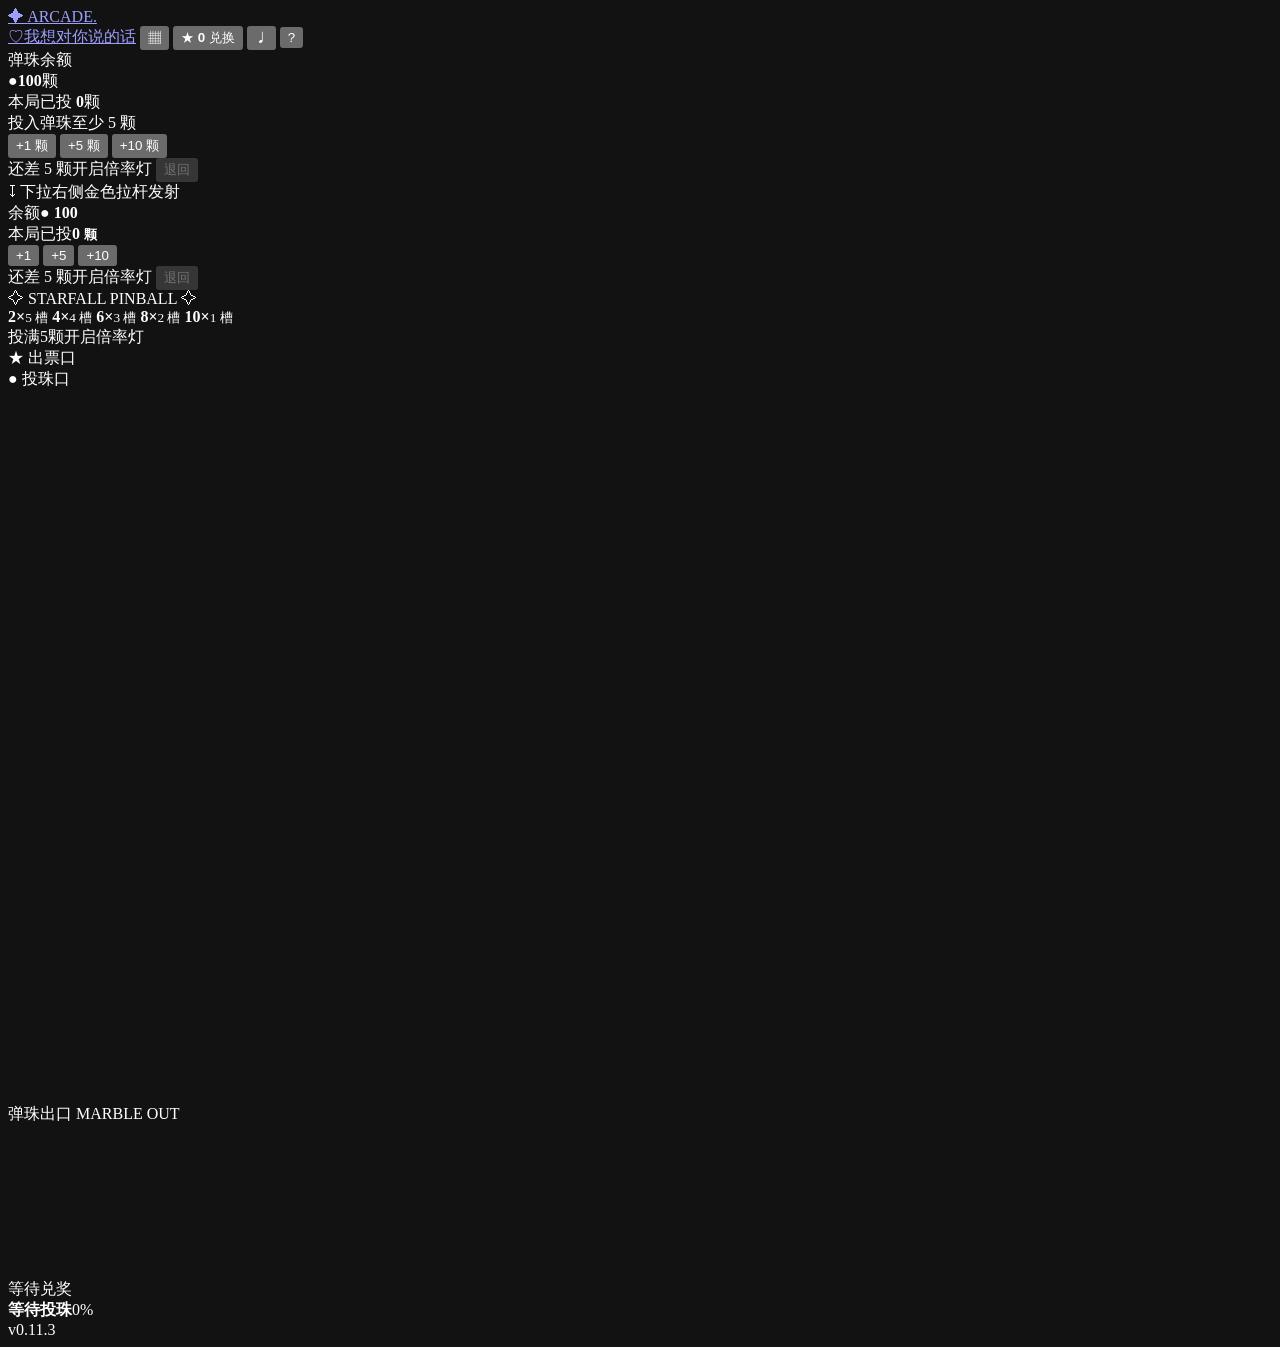
==== commit afafb0d8: "deploy: pinball from 54293ca1c43bf1f72f0f27d7ba54970a2aa2b267" ====
--- a/index.html
+++ b/index.html
@@ -14,6 +14,7 @@
   <link rel="stylesheet" href="/games/pinball/collection-v0110.css?v=0.11.3">
   <link rel="stylesheet" href="/games/pinball/performance-v0111.css?v=0.11.3">
   <link rel="stylesheet" href="/games/pinball/layout-picker-v0112.css?v=0.11.3">
+  <link rel="stylesheet" href="/games/pinball/love-shortcut.css?v=0.11.3">
   <script type="module" src="/games/pinball/game.js?v=0.11.3"></script>
 </head>
 <body>
@@ -25,6 +26,7 @@
         <span class="brand-words">ARCADE<span class="dot">.</span></span>
       </a>
       <div class="header-actions">
+        <a class="love-shortcut" href="/love/letters" aria-label="我想对你说的话" title="写下每日情话"><span aria-hidden="true">♡</span><span class="love-shortcut-text">我想对你说的话</span></a>
         <button class="icon-button" id="layoutBtn" type="button" aria-label="选择钉阵布局" title="选择钉阵布局">▦</button>
         <button class="shop-shortcut" id="giftBtn" type="button" aria-label="打开收藏册与兑换商店">★ <strong id="cards">0</strong> <span>兑换</span></button>
         <button class="icon-button" id="soundBtn" type="button" aria-label="开启音效" aria-pressed="false" title="开启音效">♩</button>
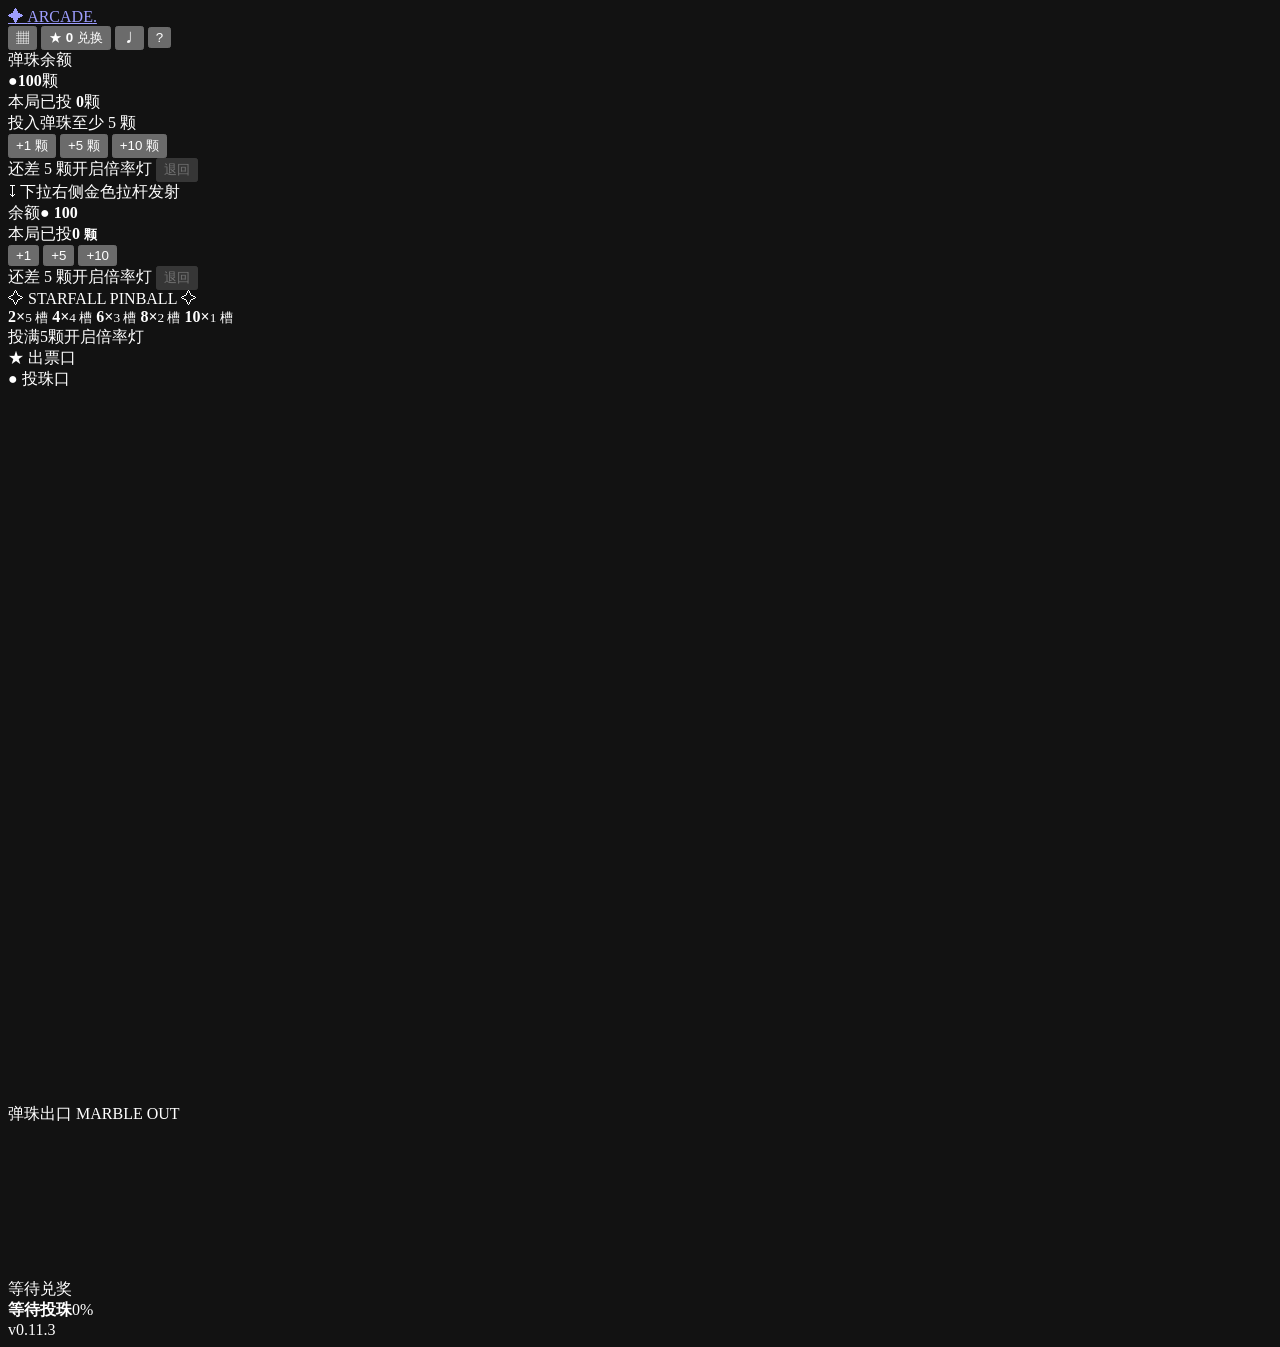
==== commit b840c986: "deploy: pinball from d8ddc735eaab75cf1444e3c4ceb8676ac1c65e9b" ====
--- a/index.html
+++ b/index.html
@@ -14,7 +14,6 @@
   <link rel="stylesheet" href="/games/pinball/collection-v0110.css?v=0.11.3">
   <link rel="stylesheet" href="/games/pinball/performance-v0111.css?v=0.11.3">
   <link rel="stylesheet" href="/games/pinball/layout-picker-v0112.css?v=0.11.3">
-  <link rel="stylesheet" href="/games/pinball/love-shortcut.css?v=0.11.3">
   <script type="module" src="/games/pinball/game.js?v=0.11.3"></script>
 </head>
 <body>
@@ -26,7 +25,6 @@
         <span class="brand-words">ARCADE<span class="dot">.</span></span>
       </a>
       <div class="header-actions">
-        <a class="love-shortcut" href="/love/letters" aria-label="我想对你说的话" title="写下每日情话"><span aria-hidden="true">♡</span><span class="love-shortcut-text">我想对你说的话</span></a>
         <button class="icon-button" id="layoutBtn" type="button" aria-label="选择钉阵布局" title="选择钉阵布局">▦</button>
         <button class="shop-shortcut" id="giftBtn" type="button" aria-label="打开收藏册与兑换商店">★ <strong id="cards">0</strong> <span>兑换</span></button>
         <button class="icon-button" id="soundBtn" type="button" aria-label="开启音效" aria-pressed="false" title="开启音效">♩</button>
